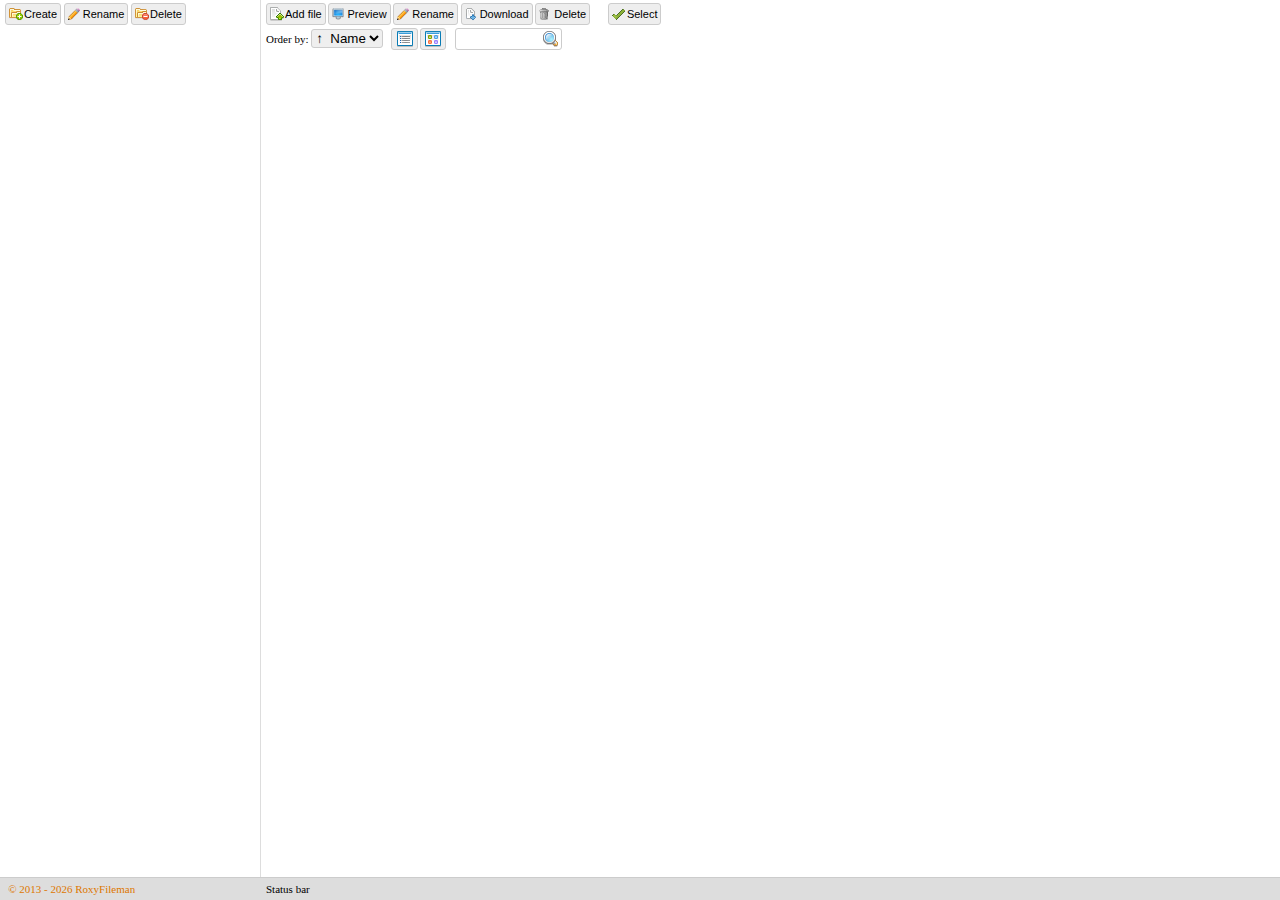
==== libraries/fileman/index.html @ a3a7ff5e "Init wityCMS" ====
<!DOCTYPE html>
<html>
<head>
<!--
  RoxyFileman - web based file manager. Ready to use with CKEditor, TinyMCE. 
  Can be easily integrated with any other WYSIWYG editor or CMS.

  Copyright (C) 2013, RoxyFileman.com - Lyubomir Arsov. All rights reserved.
  For licensing, see LICENSE.txt or http://RoxyFileman.com/license

  This program is free software: you can redistribute it and/or modify
  it under the terms of the GNU General Public License as published by
  the Free Software Foundation, either version 3 of the License.

  This program is distributed in the hope that it will be useful,
  but WITHOUT ANY WARRANTY; without even the implied warranty of
  MERCHANTABILITY or FITNESS FOR A PARTICULAR PURPOSE.  See the
  GNU General Public License for more details.

  You should have received a copy of the GNU General Public License
  along with this program.  If not, see <http://www.gnu.org/licenses/>.

  Contact: Lyubomir Arsov, liubo (at) web-lobby.com
-->
<meta http-equiv="Content-Type" content="text/html; charset=utf-8" />
<title>Roxy file manager</title>
<link href="css/jquery-ui-1.10.4.custom.min.css" rel="stylesheet" type="text/css" />
<link href="css/main.min.css" rel="stylesheet" type="text/css" />
<script type="text/javascript" src="js/jquery-1.10.2.min.js"></script>
<script type="text/javascript" src="js/jquery-ui-1.10.4.custom.min.js"></script>
<script type="text/javascript" src="js/custom.js"></script>
<script type="text/javascript" src="js/main.min.js"></script>
<script type="text/javascript" src="js/jquery-dateFormat.min.js"></script>
</head>

<body>
<table cellpadding="0" cellspacing="0" id="wraper">
  <tr>
   <td valign="top" class="pnlDirs" id="dirActions">
    <div class="actions">
      <input type="button" id="btnAddDir" value="Create" title="Create new directory" onclick="addDir()" data-lang-v="CreateDir" data-lang-t="T_CreateDir" />
      <input type="button" id="btnRenameDir" value="Rename" title="Rename directory" onclick="renameDir()" data-lang-v="RenameDir" data-lang-t="T_RenameDir" />
      <input type="button" id="btnDeleteDir" value="Delete" title="Delete selected directory" onclick="deleteDir()" data-lang-v="DeleteDir" data-lang-t="T_DeleteDir" />
    </div>
    <div id="pnlLoadingDirs">
       <span>Loading directories...</span><br>
       <img src="images/loading.gif" title="Loading directory tree, please wait...">
    </div>
    <div class="scrollPane">
      <ul id="pnlDirList"></ul>
    </div>
   </td>
   <td valign="top" id="fileActions">
   <input type="hidden" id="hdViewType" value="list">
   <input type="hidden" id="hdOrder" value="asc">
    <div class="actions">
      <input type="button" id="btnAddFile" value="Add file" title="Upload files" onclick="addFile()" data-lang-v="AddFile" data-lang-t="T_AddFile" />
      <input type="button" id="btnPreviewFile" value="Preview" title="Preview selected file" onclick="previewFile()" data-lang-v="Preview" data-lang-t="T_Preview" />
      <input type="button" id="btnRenameFile" value="Rename" title="Rename selected file" onclick="renameFile()" data-lang-v="RenameFile" data-lang-t="T_RenameFile" />
      <input type="button" id="btnDownloadFile" value="Download" title="Download selected file" onclick="downloadFile()" data-lang-v="DownloadFile" data-lang-t="T_DownloadFile" />
      <input type="button" id="btnDeleteFile" value="Delete" title="Delete selected file" onclick="deleteFile()" data-lang-v="DeleteFile" data-lang-t="T_DeleteFile" />
      <input type="button" id="btnSelectFile" value="Select" title="Select highlighted file" onclick="setFile()" data-lang-v="SelectFile" data-lang-t="T_SelectFile" />
      <br>
      Order by:
      <select id="ddlOrder" onchange="sortFiles()">
        <option value="name" data-lang="Name_asc">&uarr;&nbsp;&nbsp;Name</option>
        <option value="size" data-lang="Size_asc">&uarr;&nbsp;&nbsp;Size</option>
        <option value="time" data-lang="Date_asc">&uarr;&nbsp;&nbsp;Date</option>
        <option value="name_desc" data-lang="Name_desc">&darr;&nbsp;&nbsp;Name</option>
        <option value="size_desc" data-lang="Size_desc">&darr;&nbsp;&nbsp;Size</option>
        <option value="time_desc" data-lang="Date_desc">&darr;&nbsp;&nbsp;Date</option>
      </select>&nbsp;&nbsp;
      <input type="button" id="btnListView" class="btnView" value=" " title="List view" onclick="switchView('list')" data-lang-t="T_ListView" />
      <input type="button" id="btnThumbView" class="btnView" value=" " title="Thumbnails view" onclick="switchView('thumb')" data-lang-t="T_ThumbsView" />&nbsp;&nbsp;
      <input type="text" id="txtSearch" onkeyup="filterFiles()" onchange="filterFiles()" />
    </div>
    <div class="pnlFiles">
       <div class="scrollPane">
         <div id="pnlLoading">
          <span data-lang="LoadingFiles">Loading files...</span><br>
          <img src="images/loading.gif" title="Loading files, please wait...">
          </div>
          <div id="pnlEmptyDir" data-lang="DirIsEmpty">
          This folder is empty
          </div>
          <div id="pnlSearchNoFiles" data-lang="NoFilesFound">
          No files found
          </div>
         <ul id="pnlFileList"></ul>
       </div>
    </div>
   </td>
  </tr>
  <tr>
    <td class="bottomLine">
      &nbsp;&nbsp;&nbsp;<a href="http://www.roxyfileman.com" target="_blank">&copy; 2013 - <span id="copyYear"></span> RoxyFileman</a>
    </td>
    <td class="bottomLine">
      <div id="pnlStatus">Status bar</div>
    </td>
  </tr>
</table>

<!-- Forms and other components -->
<iframe name="frmUploadFile" width="0" height="0" style="display:none;border:0;"></iframe>
<div id="dlgAddFile">
  <form name="addfile" id="frmUpload" method="post" target="frmUploadFile" enctype="multipart/form-data">
    <input type="hidden" name="action" value="upload" />
    <input type="hidden" name="d" id="hdDir" />
    <div class="form">
      Select files to upload<br />
      <input type="file" name="files[]" id="fileUploads" multiple="multiple" />
    </div>
  </form>
</div>
<div id="menuFile" class="contextMenu">
  <a href="#" onclick="setFile()" data-lang="SelectFile" id="mnuSelectFile">Select</a><hr>
  <a href="#" onclick="previewFile()" data-lang="Preview" id="mnuPreview">Preview</a><hr>
  <a href="#" onclick="downloadFile()" data-lang="DownloadFile" id="mnuDownload">Download</a><hr>
  <a href="#" onclick="return pasteToFiles(event, this)" data-lang="Paste" class="paste pale" id="mnuFilePaste">Paste</a><hr>
  <a href="#" onclick="cutFile()" data-lang="Cut" id="mnuFileCut">Cut</a><hr>
  <a href="#" onclick="copyFile()" data-lang="Copy" id="mnuFileCopy">Copy</a><hr>
  <a href="#" onclick="renameFile()" data-lang="RenameFile" id="mnuRenameFile">Rename</a><hr>
  <a href="#" onclick="deleteFile()" data-lang="DeleteFile" id="mnuDeleteFile">Delete</a><!-- hr>
  <a href="#" onclick="fileProperties()" id="mnuProp">Properties</a -->
</div>
<div id="menuDir" class="contextMenu">
  <a href="#" onclick="downloadDir()" data-lang="Download" id="mnuDownloadDir">Download</a><hr>
  <a href="#" onclick="addDir()" data-lang="T_CreateDir" id="mnuCreateDir">Create new</a><hr>
  <a href="#" onclick="return pasteToDirs(event, this)" data-lang="Paste" class="paste pale" id="mnuDirPaste">Paste</a><hr>
  <a href="#" onclick="cutDir()" data-lang="Cut" id="mnuDirCut">Cut</a><hr>
  <a href="#" onclick="copyDir()" data-lang="Copy" id="mnuDirCopy">Copy</a><hr>
  <a href="#" onclick="renameDir()" data-lang="RenameDir" id="mnuRenameDir">Rename</a><hr>
  <a href="#" onclick="deleteDir()" data-lang="DeleteDir" id="mnuDeleteDir">Delete</a>
</div>
<div id="pnlRenameFile" class="dialog">
  <span class="name"></span><br>
  <input type="text" id="txtFileName">
</div>
<div id="pnlDirName" class="dialog">
  <span class="name"></span><br>
  <input type="text" id="txtDirName">
</div>

</body>
</html>
---- libraries/fileman/css/main.min.css ----
body{font-family:Verdana;font-size:11px;padding:0;margin:0;background:#FFF;height:100%;width:100%}a{text-decoration:none;color:#d70}ul{list-style:none;margin:0;padding:0}#wraper{width:100%;height:100%}#wraper,#dlgNewDir,#dlgFileProp,#dlgAddFile,#menuDir,#menuFile,#pnlRenameFile,#pnlLoadingDirs,#pnlDirName,#pnlLoading,#pnlEmptyDir,#pnlSearchNoFiles,#pnlFileProp,#pnlDirList ul{display:none}.contextMenu a:hover,#pnlFileList .selected,#pnlFileList .selected:hover,#menuFile a:hover{background-color:#009!important;color:#FFF}#pnlDirList .selected,#pnlDirList div.selected:hover{background-color:#DFD!important}.dialog input,#fileUploads{width:97%}.filesize{font-weight:bold;margin-top:4px;display:inline-block}.pnlDragFile,.pnlDragDir{background:#FFF;opacity:.8;float:left;width:auto!important}#pnlStatus{padding:5px}.scrollPane{height:400px;overflow:auto}.bottomLine{background:#DDD;border-top:1px solid #CCC}.pale{opacity:.5}#txtSearch,#ddlOrder{border:1px solid #CCC;border-radius:3px}#txtSearch{padding:0 22px 0 3px;background:url(../images/search.png) no-repeat 87px center;width:80px;height:20px}input[type=text]::-ms-clear{display:none}.pnlDirs{width:260px;overflow:auto;border-right:1px solid #DDD}#pnlDirList{margin-left:4px}#pnlDirList ul{padding:0 0 0 20px}#pnlDirList .dir{line-height:30px;float:left;margin-right:5px}#pnlDirList .dirPlus{float:left;margin:3px 3px 0 0}#pnlDirList li,#pnlDirList div{float:left;clear:both;width:98%}#pnlDirList div{padding:3px;cursor:pointer}#pnlLoadingDirs{margin-left:5px}.pnlFiles{padding-left:4px}#pnlFileList .icon{float:left;margin-right:3px}#pnlFileList li{float:left;padding:3px;clear:both;width:98%;cursor:pointer}#pnlFileList li:hover,#pnlDirList li div:hover{background:#ffc!important}#pnlFileList .size{float:right;margin-left:20px}#pnlFileList .time{float:right;margin-left:15px;width:130px}.imgPreview{max-width:300px}.contextMenu{position:absolute;background-color:#DDD;border:1px solid #BBB;min-width:100px;font-weight:bold;z-index:1000!important}.contextMenu a{background-repeat:no-repeat;background-position:4px 6px;padding:5px 25px 5px 20px;display:block;color:#000;text-decoration:none}hr{margin:0;color:#AAA}.actions{padding:3px 0 10px 5px}.actions input{background-repeat:no-repeat;background-position:3px center;padding:0 3px 0 18px;height:22px;font-size:11px;border:1px solid #CCC;background-color:#EEE;border-radius:3px;margin-bottom:3px}.actions input[type=button]:hover,.actions input.selected{background-color:#DFD;cursor:pointer}#btnAddDir,#mnuCreateDir{background-image:url(../images/folder-add.png)}#mnuDownloadDir{background-image:url(../images/folder-download.png)}#btnDeleteDir,#mnuDeleteDir{background-image:url(../images/folder-delete.png)}#btnAddFile{background-image:url(../images/file-add.png)}#btnDeleteFile,#mnuDeleteFile{background-image:url(../images/file-delete.png)}#btnDeleteFile{margin-right:15px}#btnDownloadFile,#mnuDownload{background-image:url(../images/file-download.png)}#btnPreviewFile,#mnuPreview{background-image:url(../images/preview.png)}#btnSelectFile,#mnuSelectFile{background-image:url(../images/select.png)}#btnThumbView{background-image:url(../images/view-tile.png);background-position:center center}#btnListView{background-image:url(../images/view-list.png);background-position:center center}#btnRenameFile,#btnRenameDir,#mnuRenameDir,#mnuRenameFile{background-image:url(../images/rename.png)}#mnuDirCut,#mnuFileCut{background-image:url(../images/cut.png)}#mnuDirCopy,#mnuFileCopy{background-image:url(../images/copy.png)}#mnuDirPaste,#mnuFilePaste{background-image:url(../images/paste.png)}ul#pnlFileList.thumbView li{float:left!important;clear:none;margin:0 6px 6px 0;overflow:hidden;padding:10px;text-align:center;vertical-align:middle;border:1px solid #EEE;border-radius:5px;position:relative;background:#EEE}ul#pnlFileList.thumbView .name,ul#pnlFileList.thumbView .time{display:none}ul#pnlFileList.thumbView .icon{clear:both;float:none;margin:0!important;text-align:center;vertical-align:middle;background-position:center center;background-repeat:no-repeat}ul#pnlFileList.thumbView .size{display:block!important;width:95%!important;position:absolute;bottom:5px;margin:0}div.ui-tooltip{max-width:90%}
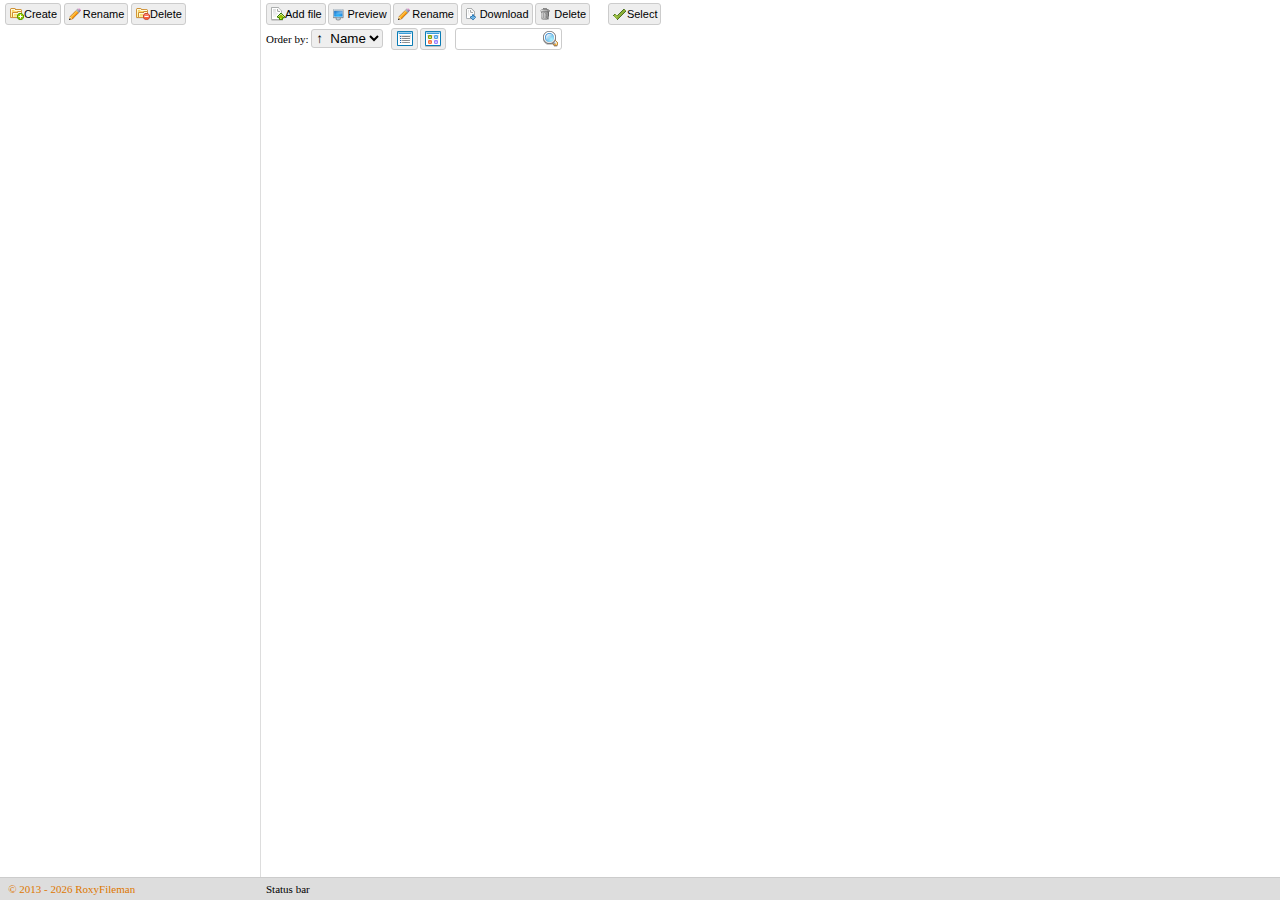
==== commit 7e580728: "Update wityCMS to 0.6.1" ====
--- a/libraries/fileman/index.html
+++ b/libraries/fileman/index.html
@@ -26,13 +26,12 @@
 <title>Roxy file manager</title>
 <link href="css/jquery-ui-1.10.4.custom.min.css" rel="stylesheet" type="text/css" />
 <link href="css/main.min.css" rel="stylesheet" type="text/css" />
-<script type="text/javascript" src="js/jquery-1.10.2.min.js"></script>
+<script type="text/javascript" src="//ajax.googleapis.com/ajax/libs/jquery/1.11.1/jquery.min.js"></script>
 <script type="text/javascript" src="js/jquery-ui-1.10.4.custom.min.js"></script>
 <script type="text/javascript" src="js/custom.js"></script>
 <script type="text/javascript" src="js/main.min.js"></script>
 <script type="text/javascript" src="js/jquery-dateFormat.min.js"></script>
 </head>
-
 <body>
 <table cellpadding="0" cellspacing="0" id="wraper">
   <tr>
@@ -54,14 +53,14 @@
    <input type="hidden" id="hdViewType" value="list">
    <input type="hidden" id="hdOrder" value="asc">
     <div class="actions">
-      <input type="button" id="btnAddFile" value="Add file" title="Upload files" onclick="addFile()" data-lang-v="AddFile" data-lang-t="T_AddFile" />
+      <input type="button" id="btnAddFile" value="Add file" title="Upload files" onclick="addFileClick()" data-lang-v="AddFile" data-lang-t="T_AddFile" />
       <input type="button" id="btnPreviewFile" value="Preview" title="Preview selected file" onclick="previewFile()" data-lang-v="Preview" data-lang-t="T_Preview" />
       <input type="button" id="btnRenameFile" value="Rename" title="Rename selected file" onclick="renameFile()" data-lang-v="RenameFile" data-lang-t="T_RenameFile" />
       <input type="button" id="btnDownloadFile" value="Download" title="Download selected file" onclick="downloadFile()" data-lang-v="DownloadFile" data-lang-t="T_DownloadFile" />
       <input type="button" id="btnDeleteFile" value="Delete" title="Delete selected file" onclick="deleteFile()" data-lang-v="DeleteFile" data-lang-t="T_DeleteFile" />
       <input type="button" id="btnSelectFile" value="Select" title="Select highlighted file" onclick="setFile()" data-lang-v="SelectFile" data-lang-t="T_SelectFile" />
       <br>
-      Order by:
+      <span data-lang="OrderBy">Order by</span>:
       <select id="ddlOrder" onchange="sortFiles()">
         <option value="name" data-lang="Name_asc">&uarr;&nbsp;&nbsp;Name</option>
         <option value="size" data-lang="Size_asc">&uarr;&nbsp;&nbsp;Size</option>
@@ -105,11 +104,13 @@
 <iframe name="frmUploadFile" width="0" height="0" style="display:none;border:0;"></iframe>
 <div id="dlgAddFile">
   <form name="addfile" id="frmUpload" method="post" target="frmUploadFile" enctype="multipart/form-data">
-    <input type="hidden" name="action" value="upload" />
     <input type="hidden" name="d" id="hdDir" />
-    <div class="form">
-      Select files to upload<br />
-      <input type="file" name="files[]" id="fileUploads" multiple="multiple" />
+    <div class="form"><br />
+      <input type="file" name="files[]" id="fileUploads" onchange="listUploadFiles(this.files)" multiple="multiple" />
+      <div id="uploadResult"></div>
+      <div class="uploadFilesList">
+        <div id="uploadFilesList"></div>
+      </div>
     </div>
   </form>
 </div>
--- a/libraries/fileman/css/main.min.css
+++ b/libraries/fileman/css/main.min.css
@@ -1 +1 @@
-body{font-family:Verdana;font-size:11px;padding:0;margin:0;background:#FFF;height:100%;width:100%}a{text-decoration:none;color:#d70}ul{list-style:none;margin:0;padding:0}#wraper{width:100%;height:100%}#wraper,#dlgNewDir,#dlgFileProp,#dlgAddFile,#menuDir,#menuFile,#pnlRenameFile,#pnlLoadingDirs,#pnlDirName,#pnlLoading,#pnlEmptyDir,#pnlSearchNoFiles,#pnlFileProp,#pnlDirList ul{display:none}.contextMenu a:hover,#pnlFileList .selected,#pnlFileList .selected:hover,#menuFile a:hover{background-color:#009!important;color:#FFF}#pnlDirList .selected,#pnlDirList div.selected:hover{background-color:#DFD!important}.dialog input,#fileUploads{width:97%}.filesize{font-weight:bold;margin-top:4px;display:inline-block}.pnlDragFile,.pnlDragDir{background:#FFF;opacity:.8;float:left;width:auto!important}#pnlStatus{padding:5px}.scrollPane{height:400px;overflow:auto}.bottomLine{background:#DDD;border-top:1px solid #CCC}.pale{opacity:.5}#txtSearch,#ddlOrder{border:1px solid #CCC;border-radius:3px}#txtSearch{padding:0 22px 0 3px;background:url(../images/search.png) no-repeat 87px center;width:80px;height:20px}input[type=text]::-ms-clear{display:none}.pnlDirs{width:260px;overflow:auto;border-right:1px solid #DDD}#pnlDirList{margin-left:4px}#pnlDirList ul{padding:0 0 0 20px}#pnlDirList .dir{line-height:30px;float:left;margin-right:5px}#pnlDirList .dirPlus{float:left;margin:3px 3px 0 0}#pnlDirList li,#pnlDirList div{float:left;clear:both;width:98%}#pnlDirList div{padding:3px;cursor:pointer}#pnlLoadingDirs{margin-left:5px}.pnlFiles{padding-left:4px}#pnlFileList .icon{float:left;margin-right:3px}#pnlFileList li{float:left;padding:3px;clear:both;width:98%;cursor:pointer}#pnlFileList li:hover,#pnlDirList li div:hover{background:#ffc!important}#pnlFileList .size{float:right;margin-left:20px}#pnlFileList .time{float:right;margin-left:15px;width:130px}.imgPreview{max-width:300px}.contextMenu{position:absolute;background-color:#DDD;border:1px solid #BBB;min-width:100px;font-weight:bold;z-index:1000!important}.contextMenu a{background-repeat:no-repeat;background-position:4px 6px;padding:5px 25px 5px 20px;display:block;color:#000;text-decoration:none}hr{margin:0;color:#AAA}.actions{padding:3px 0 10px 5px}.actions input{background-repeat:no-repeat;background-position:3px center;padding:0 3px 0 18px;height:22px;font-size:11px;border:1px solid #CCC;background-color:#EEE;border-radius:3px;margin-bottom:3px}.actions input[type=button]:hover,.actions input.selected{background-color:#DFD;cursor:pointer}#btnAddDir,#mnuCreateDir{background-image:url(../images/folder-add.png)}#mnuDownloadDir{background-image:url(../images/folder-download.png)}#btnDeleteDir,#mnuDeleteDir{background-image:url(../images/folder-delete.png)}#btnAddFile{background-image:url(../images/file-add.png)}#btnDeleteFile,#mnuDeleteFile{background-image:url(../images/file-delete.png)}#btnDeleteFile{margin-right:15px}#btnDownloadFile,#mnuDownload{background-image:url(../images/file-download.png)}#btnPreviewFile,#mnuPreview{background-image:url(../images/preview.png)}#btnSelectFile,#mnuSelectFile{background-image:url(../images/select.png)}#btnThumbView{background-image:url(../images/view-tile.png);background-position:center center}#btnListView{background-image:url(../images/view-list.png);background-position:center center}#btnRenameFile,#btnRenameDir,#mnuRenameDir,#mnuRenameFile{background-image:url(../images/rename.png)}#mnuDirCut,#mnuFileCut{background-image:url(../images/cut.png)}#mnuDirCopy,#mnuFileCopy{background-image:url(../images/copy.png)}#mnuDirPaste,#mnuFilePaste{background-image:url(../images/paste.png)}ul#pnlFileList.thumbView li{float:left!important;clear:none;margin:0 6px 6px 0;overflow:hidden;padding:10px;text-align:center;vertical-align:middle;border:1px solid #EEE;border-radius:5px;position:relative;background:#EEE}ul#pnlFileList.thumbView .name,ul#pnlFileList.thumbView .time{display:none}ul#pnlFileList.thumbView .icon{clear:both;float:none;margin:0!important;text-align:center;vertical-align:middle;background-position:center center;background-repeat:no-repeat}ul#pnlFileList.thumbView .size{display:block!important;width:95%!important;position:absolute;bottom:5px;margin:0}div.ui-tooltip{max-width:90%}+body{font-family:Verdana;font-size:11px;padding:0;margin:0;background:#FFF;height:100%;width:100%}a{text-decoration:none;color:#d70}ul{list-style:none;margin:0;padding:0}#wraper{width:100%;height:100%}#wraper,#dlgNewDir,#dlgFileProp,#dlgAddFile,#menuDir,#menuFile,#pnlRenameFile,#pnlLoadingDirs,#pnlDirName,#pnlLoading,#pnlEmptyDir,#pnlSearchNoFiles,#pnlFileProp,#pnlDirList ul{display:none}.contextMenu a:hover,#pnlFileList .selected,#pnlFileList .selected:hover,#menuFile a:hover{background-color:#009!important;color:#FFF}#pnlDirList .selected,#pnlDirList div.selected:hover{background-color:#DFD!important}.dialog input{width:97%}.filesize{font-weight:bold;margin-top:4px;display:inline-block}.pnlDragFile,.pnlDragDir{background:#FFF;opacity:.8;float:left;width:auto!important}#pnlStatus{padding:5px}.scrollPane{height:400px;overflow:auto}.bottomLine{background:#DDD;border-top:1px solid #CCC}.pale{opacity:.5}#txtSearch,#ddlOrder{border:1px solid #CCC;border-radius:3px}#txtSearch{padding:0 22px 0 3px;background:url(../images/sprite.png) no-repeat 87px -314px;width:80px;height:20px}input[type=text]::-ms-clear{display:none}.pnlDirs{width:260px;overflow:auto;border-right:1px solid #DDD}#pnlDirList{margin-left:4px}#pnlDirList ul{padding:0 0 0 20px}#pnlDirList .dir{line-height:30px;float:left;margin-right:5px}#pnlDirList .dirPlus{float:left;margin:3px 3px 0 0}#pnlDirList li,#pnlDirList div{float:left;clear:both;width:98%}#pnlDirList div{padding:3px;cursor:pointer}#pnlLoadingDirs{margin-left:5px}.pnlFiles{padding-left:4px}#pnlFileList .icon{float:left;margin-right:3px}#pnlFileList li{float:left;padding:3px;clear:both;width:98%;cursor:pointer}#pnlFileList li:hover,#pnlDirList li div:hover{background:#ffc!important}#pnlFileList .size{float:right;margin-left:20px}#pnlFileList .time{float:right;margin-left:15px;width:130px}.imgPreview{max-width:300px}.contextMenu{position:absolute;background-color:#DDD;border:1px solid #BBB;min-width:100px;font-weight:bold;z-index:1000!important}.contextMenu a{background-repeat:no-repeat;background-position:4px 6px;padding:5px 25px 5px 20px;display:block;color:#000;text-decoration:none}hr{margin:0;color:#AAA}.actions{padding:3px 0 10px 5px}.actions input{background-repeat:no-repeat;background-position:3px center;padding:0 3px 0 18px;height:22px;font-size:11px;border:1px solid #CCC;background-color:#EEE;border-radius:3px;margin-bottom:3px}.actions input[type=button]:hover,.actions input.selected{background-color:#DFD;cursor:pointer}#btnAddDir{background-image:url(../images/sprite.png);background-position:4px -213px}#mnuCreateDir{background-image:url(../images/sprite.png);background-position:4px -210px}#mnuDownloadDir{background-image:url(../images/sprite.png);background-position:4px 7px}#btnDeleteDir{background-image:url(../images/sprite.png);background-position:4px -237px}#mnuDeleteDir{background-image:url(../images/sprite.png);background-position:4px -235px}#btnAddFile{background-image:url(../images/sprite.png);background-position:4px -81px}#btnDeleteFile{background-image:url(../images/sprite.png);background-position:4px -104px}#mnuDeleteFile{background-image:url(../images/sprite.png);background-position:4px -102px}#btnDeleteFile{margin-right:15px}#btnDownloadFile{background-image:url(../images/sprite.png);background-position:4px -128px}#mnuDownload{background-image:url(../images/sprite.png);background-position:4px -126px}#btnPreviewFile{background-image:url(../images/sprite.png);background-position:4px -285px}#mnuPreview{background-image:url(../images/sprite.png);background-position:4px -283px}#btnSelectFile{background-image:url(../images/sprite.png);background-position:4px -399px}#mnuSelectFile{background-image:url(../images/sprite.png);background-position:4px -397px}#btnThumbView{background-image:url(../images/sprite.png);background-position:center -447px}#btnListView{background-image:url(../images/sprite.png);background-position:center -483px}#btnRenameFile,#btnRenameDir{background-image:url(../images/sprite.png);background-position:4px 4px}#mnuRenameDir,#mnuRenameFile{background-image:url(../images/sprite.png);background-position:4px 7px}#mnuDirCut,#mnuFileCut{background-image:url(../images/sprite.png);background-position:4px -47px}#mnuDirCopy,#mnuFileCopy{background-image:url(../images/sprite.png);background-position:4px -20px}#mnuDirPaste,#mnuFilePaste{background-image:url(../images/sprite.png);background-position:4px -370px}ul#pnlFileList.thumbView li{float:left!important;clear:none;margin:0 6px 6px 0;overflow:hidden;padding:10px;text-align:center;vertical-align:middle;border:1px solid #EEE;border-radius:5px;position:relative;background:#EEE}ul#pnlFileList.thumbView .name,ul#pnlFileList.thumbView .time{display:none}ul#pnlFileList.thumbView .icon{clear:both;float:none;margin:0!important;text-align:center;vertical-align:middle;background-position:center center;background-repeat:no-repeat}ul#pnlFileList.thumbView .size{display:block!important;width:95%!important;position:absolute;bottom:5px;margin:0}#fileUploads{width:100%}.uploadFilesList{width:100%;height:300px;overflow:auto}div.ui-tooltip{max-width:90%}.uploadFilesList{font-size:11px}.fileUpload{margin:8px 0 0 0;position:relative;border:1px solid #EEE}.fileUpload .error{font-weight:bold}.fileName{z-index:2;line-height:20px;height:20px;overflow:hidden;padding:0 13px 0 5px}.progressPercent{z-index:2}.stripes{background:url('../images/stripes.gif') repeat-x;-moz-opacity:.40;-khtml-opacity:.40;opacity:.40;-ms-filter:alpha(opacity=40);filter:alpha(opacity=40);filter:alpha(opacity=40);width:100%;height:100%;z-index:-1;position:relative}.uploadProgress{position:absolute;width:0;height:100%;top:0;left:0;z-index:-1;background:#d3edff;background:-moz-linear-gradient(top,#d3edff 0,#cbebff 47%,#a1dbff 100%);background:-webkit-gradient(linear,left top,left bottom,color-stop(0%,#d3edff),color-stop(47%,#cbebff),color-stop(100%,#a1dbff));background:-webkit-linear-gradient(top,#d3edff 0,#cbebff 47%,#a1dbff 100%);background:-o-linear-gradient(top,#d3edff 0,#cbebff 47%,#a1dbff 100%);background:-ms-linear-gradient(top,#d3edff 0,#cbebff 47%,#a1dbff 100%);background:linear-gradient(to bottom,#d3edff 0,#cbebff 47%,#a1dbff 100%);filter:progid:DXImageTransform.Microsoft.gradient(startColorstr='#d3edff',endColorstr='#a1dbff',GradientType=0)}.uploadError{background:#ff8787;background:-moz-linear-gradient(top,#ff8787 0,#ffa3a3 45%,#ff5e5e 100%);background:-webkit-gradient(linear,left top,left bottom,color-stop(0%,#ff8787),color-stop(45%,#ffa3a3),color-stop(100%,#ff5e5e));background:-webkit-linear-gradient(top,#ff8787 0,#ffa3a3 45%,#ff5e5e 100%);background:-o-linear-gradient(top,#ff8787 0,#ffa3a3 45%,#ff5e5e 100%);background:-ms-linear-gradient(top,#ff8787 0,#ffa3a3 45%,#ff5e5e 100%);background:linear-gradient(to bottom,#ff8787 0,#ffa3a3 45%,#ff5e5e 100%);filter:progid:DXImageTransform.Microsoft.gradient(startColorstr='#ff8787',endColorstr='#ff5e5e',GradientType=0)}.uploadComplete{background:#dbff87;background:-moz-linear-gradient(top,#dbff87 0,#e0f49c 45%,#bddd49 100%);background:-webkit-gradient(linear,left top,left bottom,color-stop(0%,#dbff87),color-stop(45%,#e0f49c),color-stop(100%,#bddd49));background:-webkit-linear-gradient(top,#dbff87 0,#e0f49c 45%,#bddd49 100%);background:-o-linear-gradient(top,#dbff87 0,#e0f49c 45%,#bddd49 100%);background:-ms-linear-gradient(top,#dbff87 0,#e0f49c 45%,#bddd49 100%);background:linear-gradient(to bottom,#dbff87 0,#e0f49c 45%,#bddd49 100%);filter:progid:DXImageTransform.Microsoft.gradient(startColorstr='#dbff87',endColorstr='#bddd49',GradientType=0)}.uploadError .stripes,.uploadComplete .stripes{display:none}.removeUpload{background:url(../images/sprite.png) no-repeat 6px -421px;position:absolute;right:0;top:0;height:100%;width:20px;cursor:pointer}